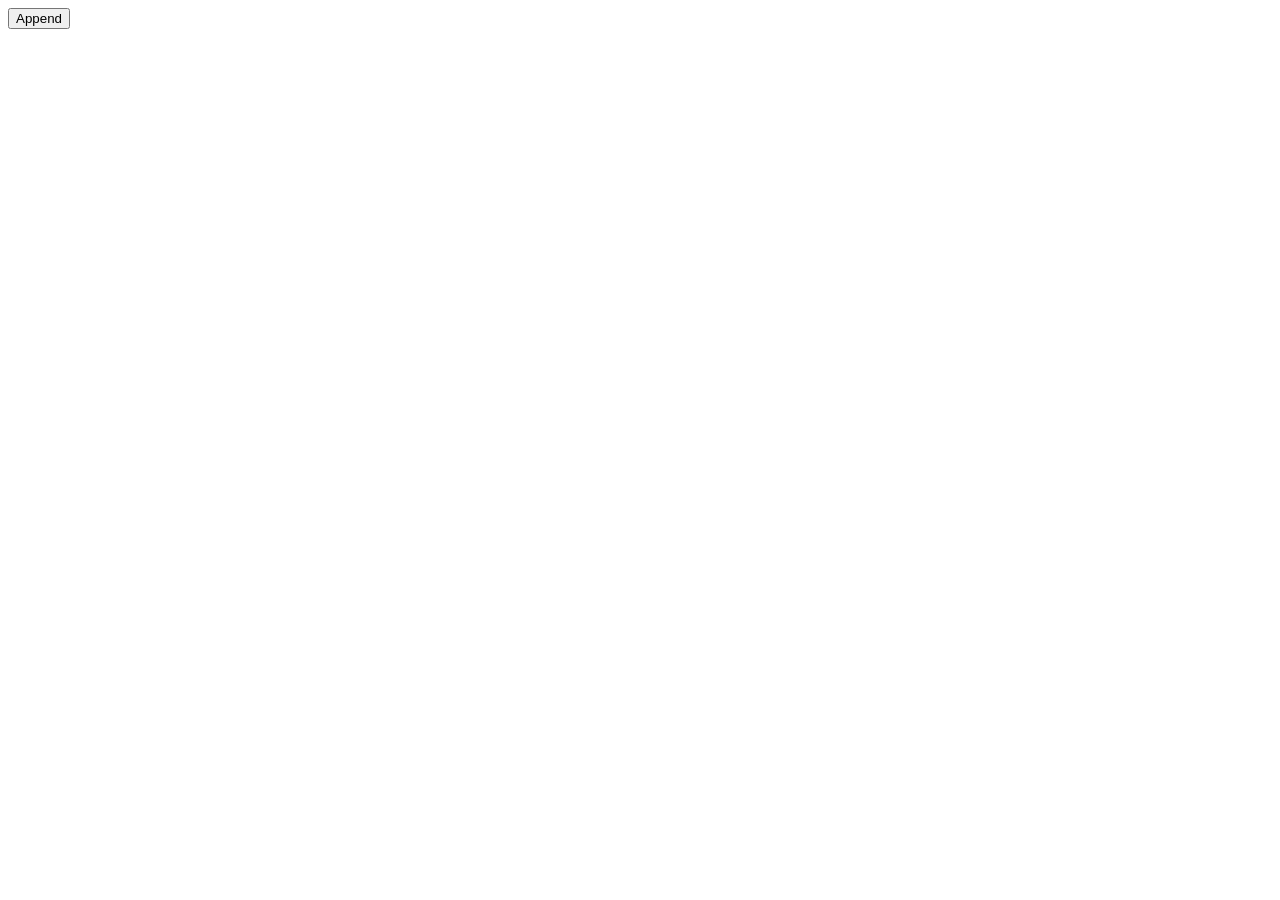
==== test2/index.html @ d7d4e93e "add append and prepend" ====
<!DOCTYPE html>
<html lang="en">
<head>
    <meta charset="UTF-8">
    <meta name="viewport" content="width=device-width, initial-scale=1.0">
    <script src="https://cdnjs.cloudflare.com/ajax/libs/jquery/3.7.1/jquery.min.js"></script>
    <title>Document</title>
    
</head>
<body>
    <input type="button" value="Append" id="btn1">


    <script src="index.js"></script>
</body>
</html>
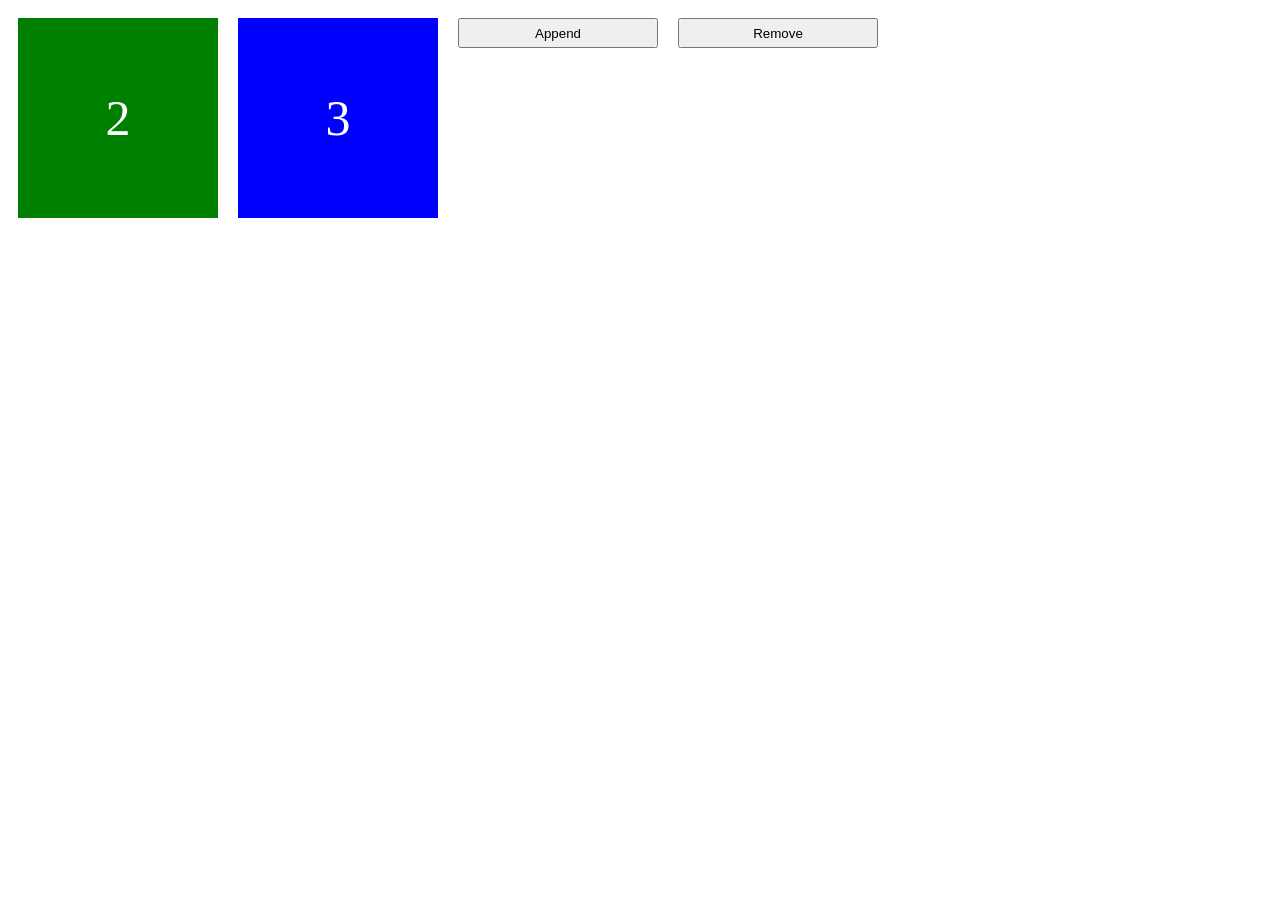
==== commit 3e98ed5c: "after before remove empty" ====
--- a/test2/index.html
+++ b/test2/index.html
@@ -5,11 +5,14 @@
     <meta name="viewport" content="width=device-width, initial-scale=1.0">
     <script src="https://cdnjs.cloudflare.com/ajax/libs/jquery/3.7.1/jquery.min.js"></script>
     <title>Document</title>
+    <link rel="stylesheet" href="style.css">
     
 </head>
 <body>
+    <div class="box2">2</div>
+    <div class="box3">3</div>
     <input type="button" value="Append" id="btn1">
-
+    <input type="button" value="Remove" id="btnRemove">
 
     <script src="index.js"></script>
 </body>
--- a/test2/style.css
+++ b/test2/style.css
@@ -0,0 +1,43 @@
+.box{
+    width: 200px;
+    height: 200px;
+    background-color: red;
+    float: left;
+    margin: 10px;
+    color: white;
+    font-size: 50px;
+    align-content: center;
+    text-align: center;
+}
+
+.box2{
+    width: 200px;
+    height: 200px;
+    background-color: green;
+    float: left;
+    margin: 10px;
+    color: white;
+    font-size: 50px;
+    align-content: center;
+    text-align: center;
+}
+
+.box3{
+    width: 200px;
+    height: 200px;
+    background-color: blue;
+    float: left;
+    margin: 10px;
+    color: white;
+    font-size: 50px;
+    align-content: center;
+    text-align: center;
+}
+
+
+input{
+    width: 200px;
+    height: 30px;
+    margin: 10px;
+    float: left;
+}
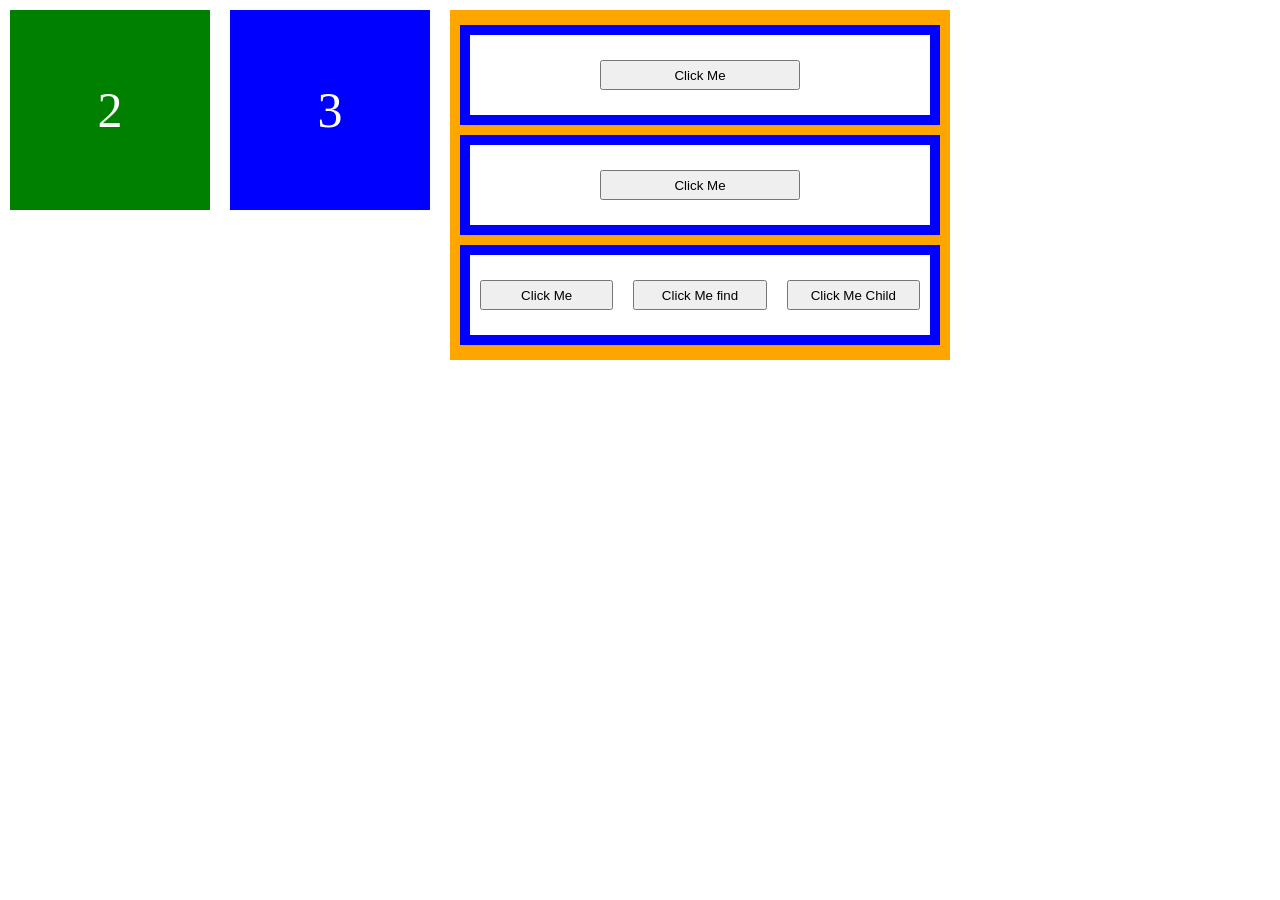
==== commit 313da7d0: "parent parents find children eq" ====
--- a/test2/index.html
+++ b/test2/index.html
@@ -11,8 +11,30 @@
 <body>
     <div class="box2">2</div>
     <div class="box3">3</div>
-    <input type="button" value="Append" id="btn1">
+
+    <div class="item-box">
+        <div class="box10">
+            <div class="box11">
+                <input type="button" value="Click Me" class="aa">
+            </div>
+        </div>
+        <div class="box10">
+            <div class="box11">
+                <input type="button" value="Click Me" class="aa">
+            </div>
+        </div>
+        <div class="box10">
+            <div class="box11">
+                <input type="button" value="Click Me" class="aa">
+                <input type="button" value="Click Me find" id="aa">
+                <input type="button" value="Click Me Child" id="bb">
+            </div>
+        </div>
+    </div>
+    <!-- <input type="button" value="Append" id="btn1">
     <input type="button" value="Remove" id="btnRemove">
+    <input type="button" value="AddClass" id="btnAddClass">
+    <input type="button" value="RemoveClass" id="btnRemoveClass"> -->
 
     <script src="index.js"></script>
 </body>
--- a/test2/style.css
+++ b/test2/style.css
@@ -1,3 +1,8 @@
+*{
+    margin: 0;
+    padding: 0;
+    box-sizing: border-box;
+}
 .box{
     width: 200px;
     height: 200px;
@@ -34,10 +39,46 @@
     text-align: center;
 }
 
+.box4{
+    width: 250px;
+    height: 250px;
+    background-color: yellow;
+    font-size: 60px;
+    display: flex;
+    justify-content: center;
+    color: black;
+}
 
 input{
     width: 200px;
     height: 30px;
     margin: 10px;
     float: left;
-}+}
+
+.item-box {
+    width: 500px;
+    background-color: orange;
+    margin: 10px;
+    padding: 10px;
+    float: left;
+}
+
+.item-box .box10 {
+    background-color: blue;
+    width: 100%;
+    margin: 5px 0;
+    padding: 10px;
+    height: 100px;
+    float: left;
+}
+
+.item-box .box10 .box11 {
+    width: 100%;
+    height: 100%;
+    background-color: white;
+    float: left;
+    display: flex;
+    justify-content: center;
+    align-items: center;
+}
